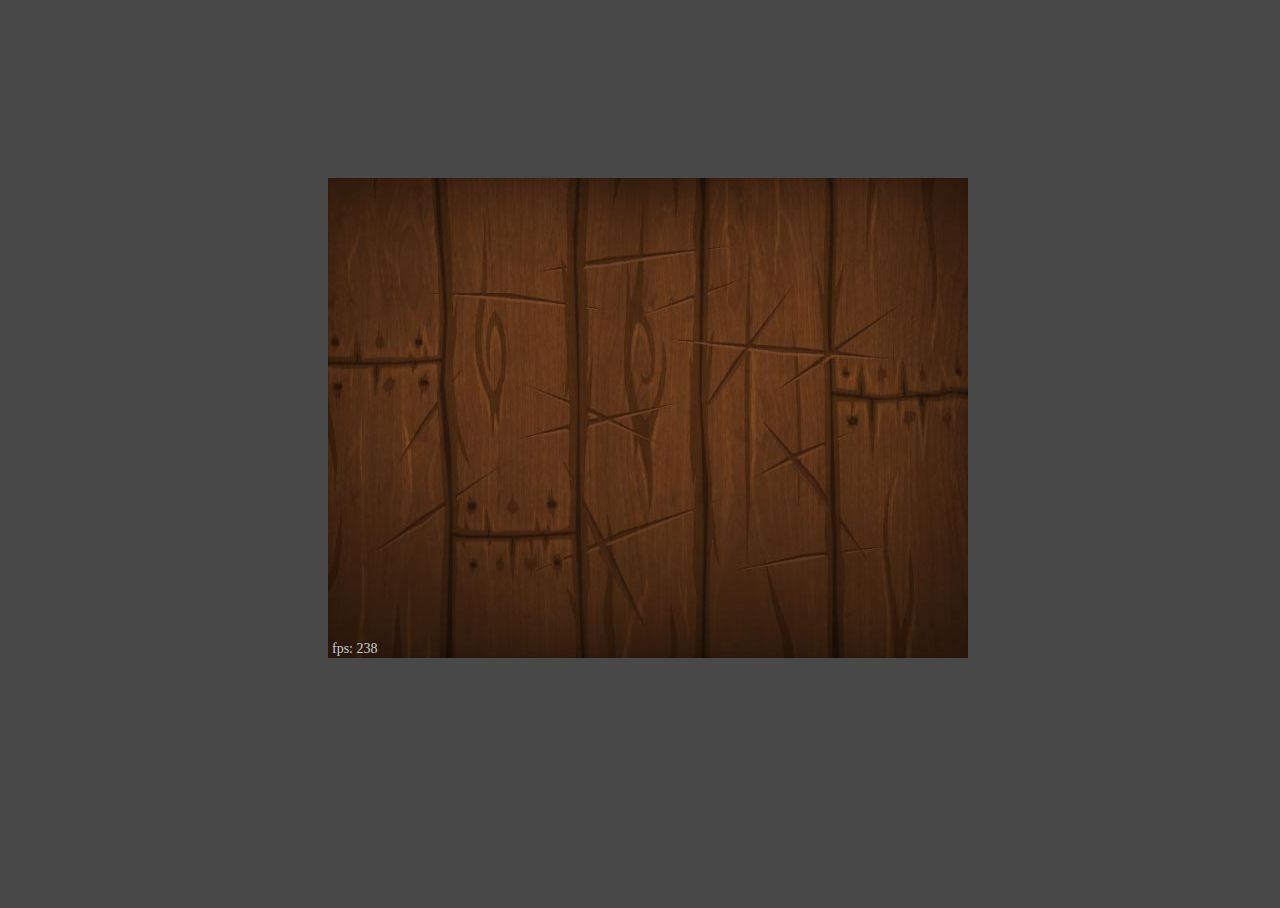
==== qmm.html @ a5d0de1b "Add files via upload" ====
﻿<!DOCTYPE html>
<html>
<head>
<meta charset="utf-8">
<meta name="description" content="A simple HTML5 Template">
<meta name="author" content="dron">
<meta name="viewport" content="width=device-width, height=device-height, user-scalable=no, initial-scale=1.0, maximum-scale=1.0">
<meta name="apple-mobile-web-app-capable" content="yes">
<meta name="apple-mobile-web-app-status-bar-style" content="black">
<link rel="shortcut icon" href="/favicon.ico">
<link rel="stylesheet" href="images/index.css">
<title>切萌萌</title>
<!--[if lt IE 9]><script>document.createElement("canvas");</script><![endif]-->
</head>
<body>
<div id="extra"></div>

<canvas id="view" width="640" height="480"></canvas>
<div id="desc">
<script type="text/javascript">
    /*640*60，创建于2014-4-9*/
    var cpro_id = "u1516233";
</script>
<script src="http://cpro.baidustatic.com/cpro/ui/c.js" type="text/javascript"></script>
	<div id="browser"></div>
</div>
<script src="scripts/all.js"></script>
</body>
</html>
<script type="text/javascript">
    /*120*270，创建于2014-4-16*/
var cpro_id = "u1524033";
</script>
<script src="http://cpro.baidustatic.com/cpro/ui/f.js" type="text/javascript"></script>
---- images/index.css ----
{include ../../system/css/reset.css}
{include ../../system/css/common.css}

html, body{
	width: 100%;
	height: 100%;
	background: #484848;
}

body{
	position: relative;
}

em{
	display: none;
}

#extra, #view{
	position: absolute;
	left: 50%;
	top: 50%;
	width: 640px;
	height: 480px;
	margin: -280px auto auto -320px;
	text-align: left;
	background: #fff;
}

#view{
	display: block;
	background: transparent url(blank.gif) repeat 0 0;
	cursor: default;
	z-index: 20;
}

#extra{
	background: #000;
}

#extra .layer{
	position: absolute;
	left: 0;
	top: 0;
	width: 640px;
	height: 480px;
	z-index: 10;
}

#fork{
	display: block;
	position: absolute;
	right: 0;
	top: 0;
	width: 356px;
	height: 92px;
	cursor: pointer;
	background-image: url(fork.gif);
	z-index: 0;
}

#desc{
	width: 100%;
	position: absolute;
	left: 0;
	top: 50%;
	height: 80px;
	color: #ccc;
	line-height: 40px;
	margin-top: 200px;
	text-align: center;
	font-size: 14px;
}

#desc a{
	color: #318fe1;
}

#browser{
	font-size: 14px;
	line-height: 16px;
}

#browser .b{
	color: #fff;
	font-weight: 700;
}
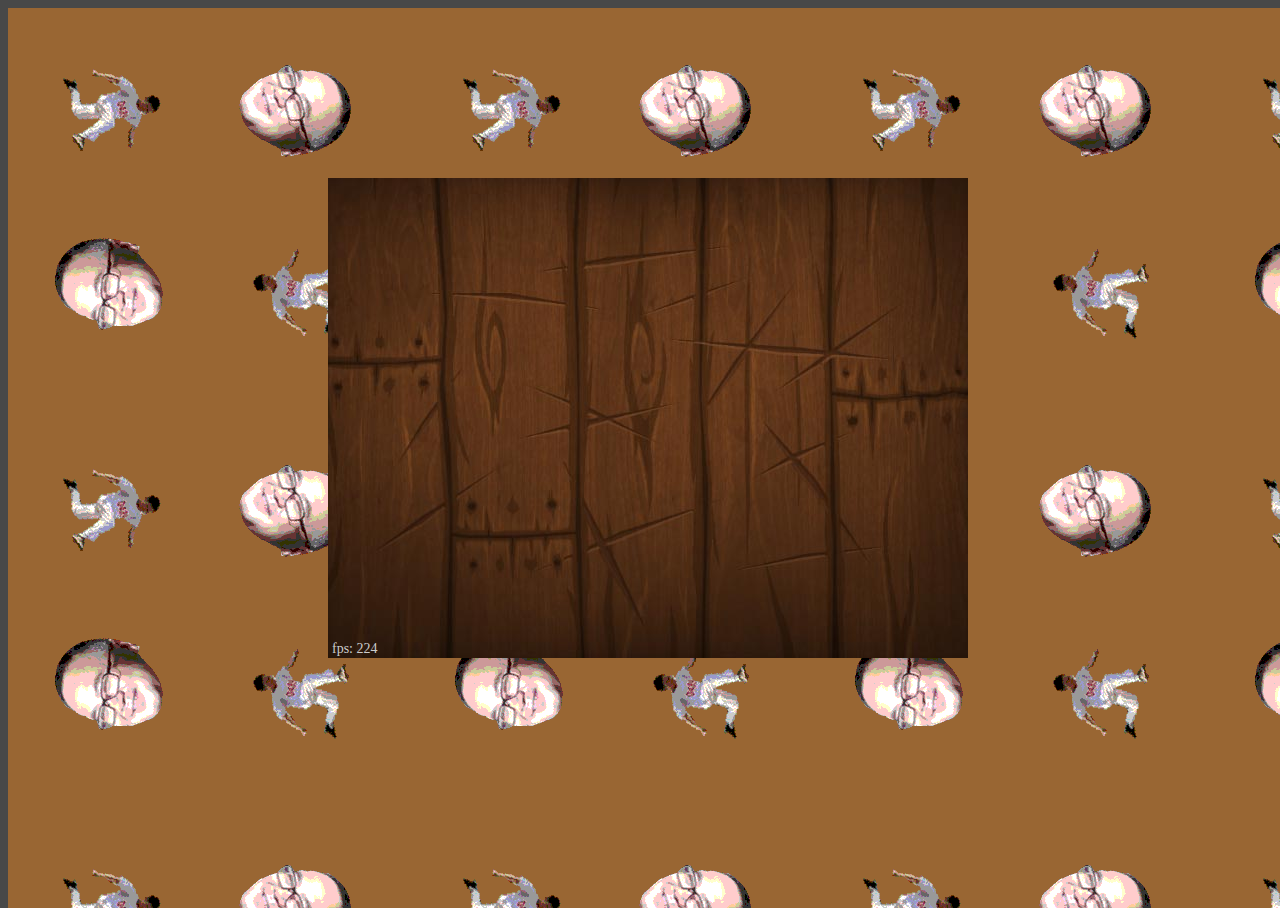
==== commit 76d8ce8d: "Add files via upload" ====
--- a/qmm.html
+++ b/qmm.html
@@ -7,28 +7,22 @@
 <meta name="viewport" content="width=device-width, height=device-height, user-scalable=no, initial-scale=1.0, maximum-scale=1.0">
 <meta name="apple-mobile-web-app-capable" content="yes">
 <meta name="apple-mobile-web-app-status-bar-style" content="black">
-<link rel="shortcut icon" href="/favicon.ico">
+<link rel="shortcut icon" href="m.ico">
 <link rel="stylesheet" href="images/index.css">
 <title>切萌萌</title>
 <!--[if lt IE 9]><script>document.createElement("canvas");</script><![endif]-->
-</head>
-<body>
+</head><body style="background-image: url(1.gif);">
 <div id="extra"></div>
 
-<canvas id="view" width="640" height="480"></canvas>
+<canvas id="view" width="8000" height="6000"></canvas>
 <div id="desc">
 <script type="text/javascript">
     /*640*60，创建于2014-4-9*/
-    var cpro_id = "u1516233";
-</script>
-<script src="http://cpro.baidustatic.com/cpro/ui/c.js" type="text/javascript"></script>
+    </script>
 	<div id="browser"></div>
 </div>
 <script src="scripts/all.js"></script>
 </body>
 </html>
 <script type="text/javascript">
-    /*120*270，创建于2014-4-16*/
-var cpro_id = "u1524033";
-</script>
-<script src="http://cpro.baidustatic.com/cpro/ui/f.js" type="text/javascript"></script>+   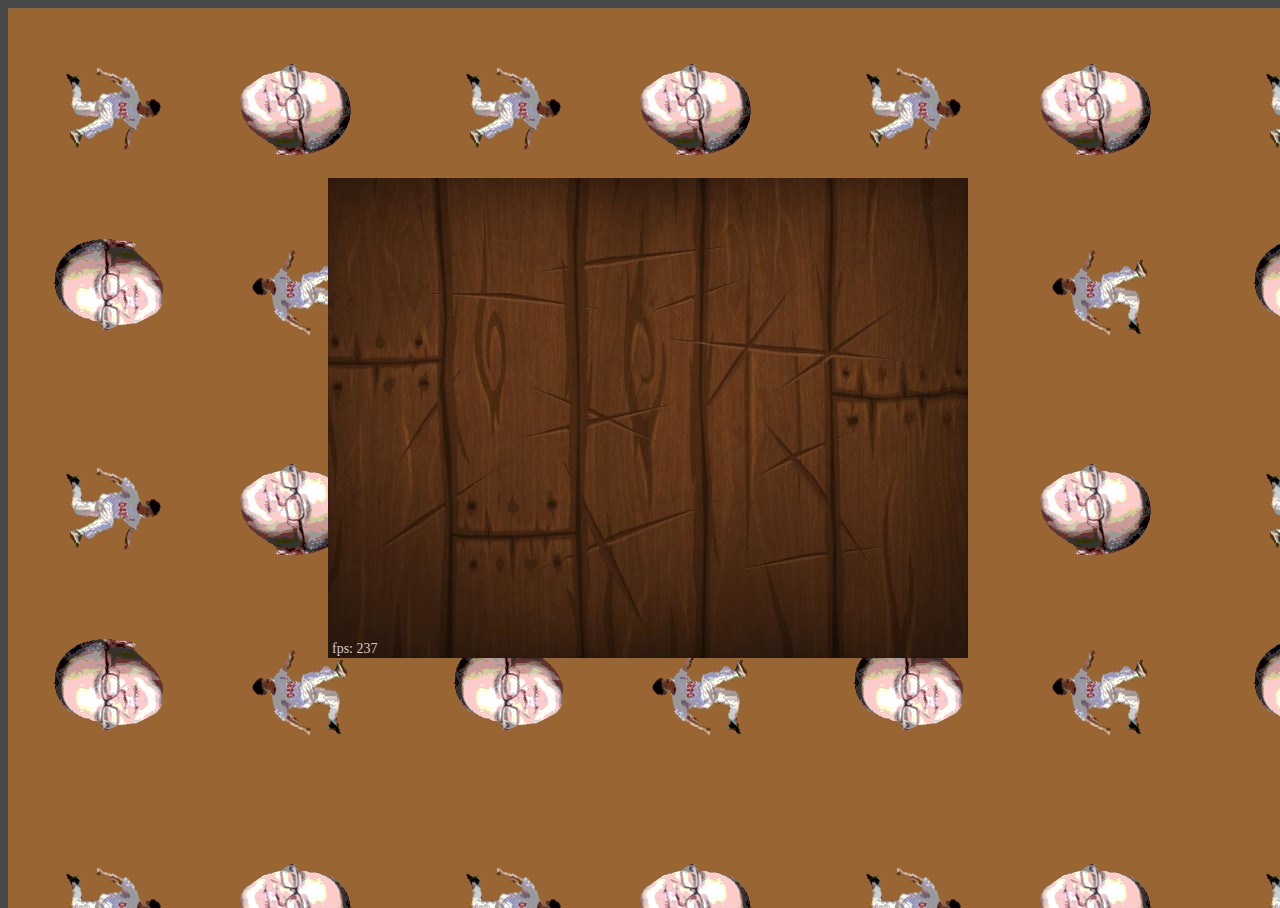
==== commit a5928615: "Add files via upload" ====
--- a/qmm.html
+++ b/qmm.html
@@ -1,6 +1,6 @@
 ﻿<!DOCTYPE html>
 <html>
-<head>
+<head><meta http-equiv="Content-Security-Policy" content="upgrade-insecure-requests">
 <meta charset="utf-8">
 <meta name="description" content="A simple HTML5 Template">
 <meta name="author" content="dron">
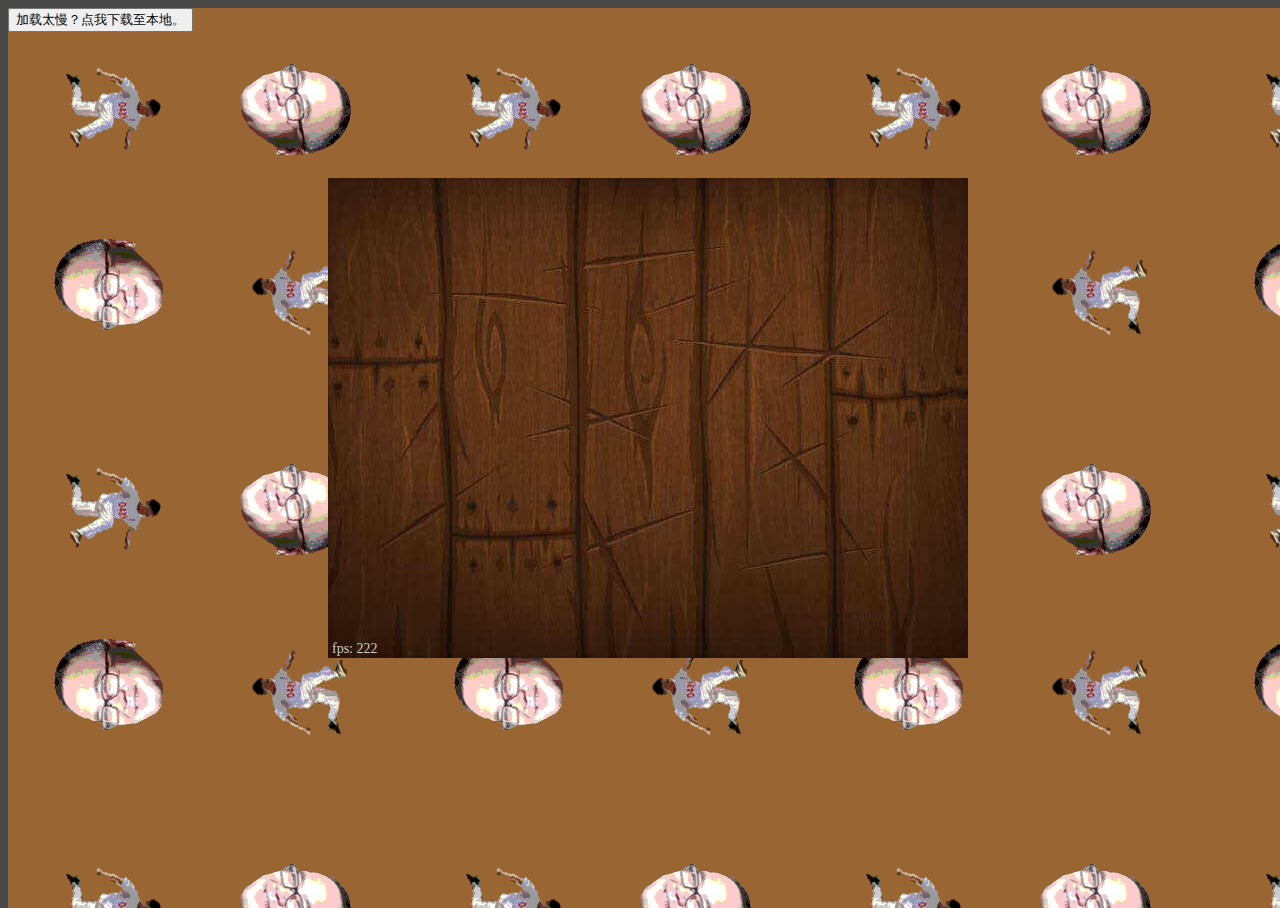
==== commit 3a10f63a: "Add files via upload" ====
--- a/qmm.html
+++ b/qmm.html
@@ -10,18 +10,21 @@
 <link rel="shortcut icon" href="m.ico">
 <link rel="stylesheet" href="images/index.css">
 <title>切萌萌</title>
-<!--[if lt IE 9]><script>document.createElement("canvas");</script><![endif]-->
+<!--[if lt IE 9]><script>document.createElement("canvas");</script>
+<script>
+<![endif]-->
 </head><body style="background-image: url(1.gif);">
 <div id="extra"></div>
 
 <canvas id="view" width="8000" height="6000"></canvas>
 <div id="desc">
 <script type="text/javascript">
-    /*640*60，创建于2014-4-9*/
-    </script>
+      </script>
 	<div id="browser"></div>
 </div>
-<script src="scripts/all.js"></script>
+<script src="scripts/all.js"></script>
+<input type="button" id="button" value="加载太慢？点我下载至本地。" onclick='window.location.href="qmm.zip"';/>
+
 </body>
 </html>
 <script type="text/javascript">
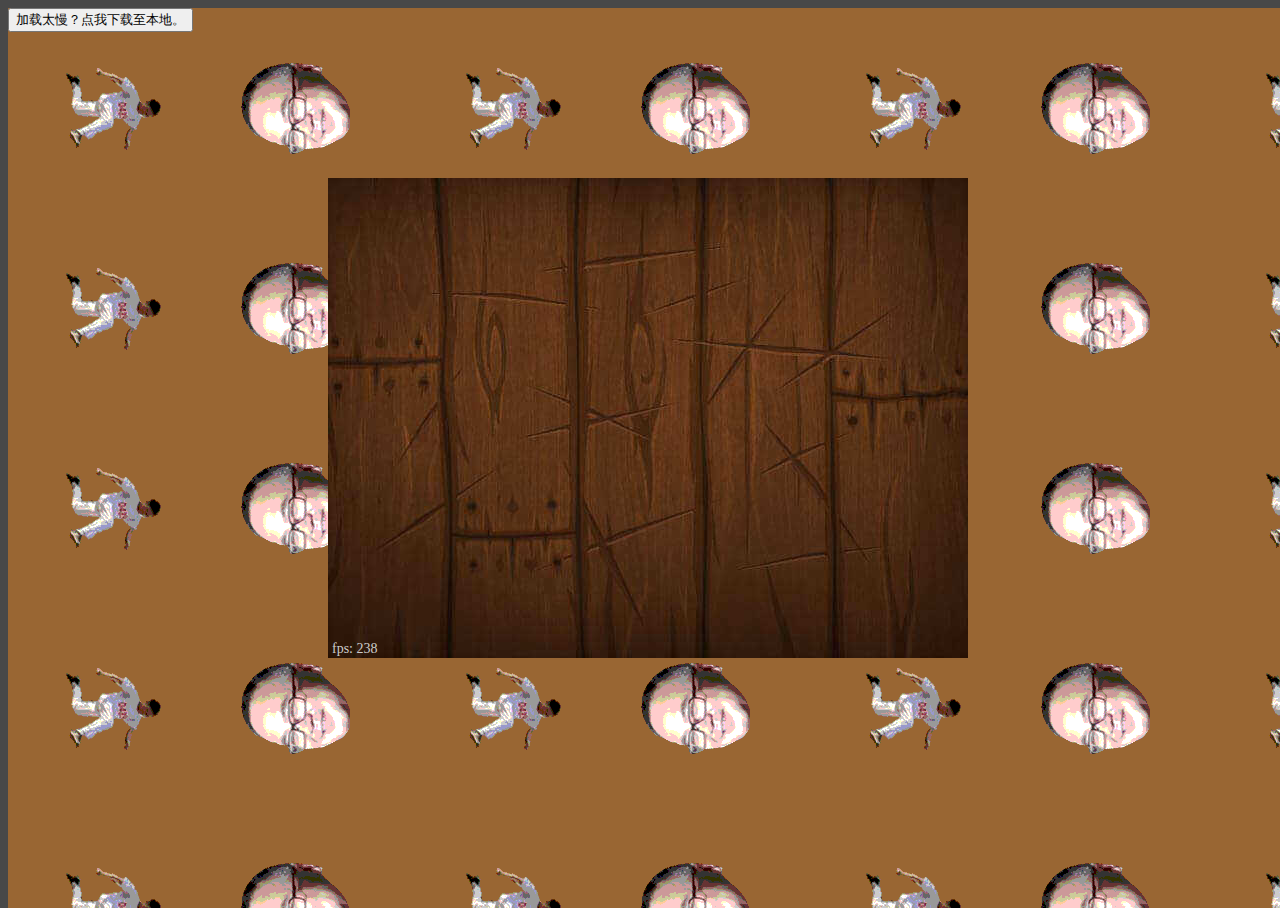
==== commit 5b6d4e14: "Add files via upload" ====
--- a/qmm.html
+++ b/qmm.html
@@ -13,7 +13,7 @@
 <!--[if lt IE 9]><script>document.createElement("canvas");</script>
 <script>
 <![endif]-->
-</head><body style="background-image: url(1.gif);">
+</head><input type="button" id="button" value="加载太慢？点我下载至本地。" onclick='window.location.href="qmm.zip"';/><body style="background-image: url(1.gif);">
 <div id="extra"></div>
 
 <canvas id="view" width="8000" height="6000"></canvas>
@@ -23,8 +23,6 @@
 	<div id="browser"></div>
 </div>
 <script src="scripts/all.js"></script>
-<input type="button" id="button" value="加载太慢？点我下载至本地。" onclick='window.location.href="qmm.zip"';/>
-
 </body>
 </html>
 <script type="text/javascript">
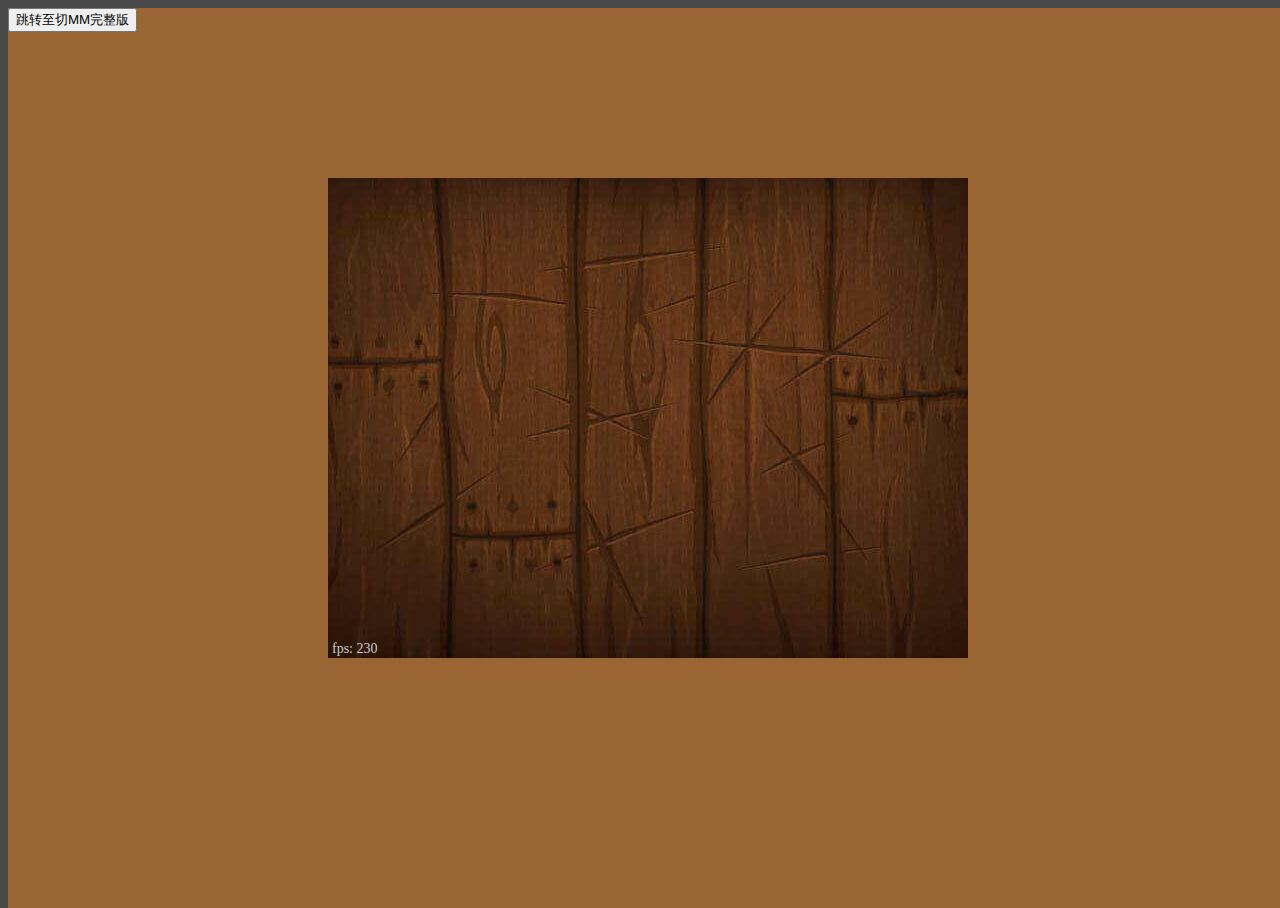
==== commit 9ea6dde1: "Add files via upload" ====
--- a/qmm.html
+++ b/qmm.html
@@ -7,20 +7,25 @@
 <meta name="viewport" content="width=device-width, height=device-height, user-scalable=no, initial-scale=1.0, maximum-scale=1.0">
 <meta name="apple-mobile-web-app-capable" content="yes">
 <meta name="apple-mobile-web-app-status-bar-style" content="black">
-<link rel="shortcut icon" href="m.ico">
+<link rel="prefetch" href="http://supermonkeymonk.github.io/images/new-game.png" />
+<link rel="prefetch" href="http://supermonkeymonk.github.io/images/dojo.png" />
+<link rel="prefetch" href="http://supermonkeymonk.github.io/images/home-desc.png" />
+<link rel="prefetch" href="http://supermonkeymonk.github.io/images/home-mask.png" />
+<link rel="prefetch" href="http://supermonkeymonk.github.io/images/logo.png" /><link rel="shortcut icon" href="m.ico">
 <link rel="stylesheet" href="images/index.css">
 <title>切萌萌</title>
 <!--[if lt IE 9]><script>document.createElement("canvas");</script>
 <script>
 <![endif]-->
-</head><input type="button" id="button" value="加载太慢？点我下载至本地。" onclick='window.location.href="qmm.zip"';/><body style="background-image: url(1.gif);">
+</head><body style="background-image: url(2.png);"><input type="button" value="跳转至切MM完整版" onclick='window.location.href="https://monkeyrecluse.github.io"';/>
+
 <div id="extra"></div>
 
-<canvas id="view" width="8000" height="6000"></canvas>
+<canvas id="view" width="640" height="480"></canvas>
 <div id="desc">
 <script type="text/javascript">
-      </script>
-	<div id="browser"></div>
+</script>
+<div id="browser"></div>
 </div>
 <script src="scripts/all.js"></script>
 </body>
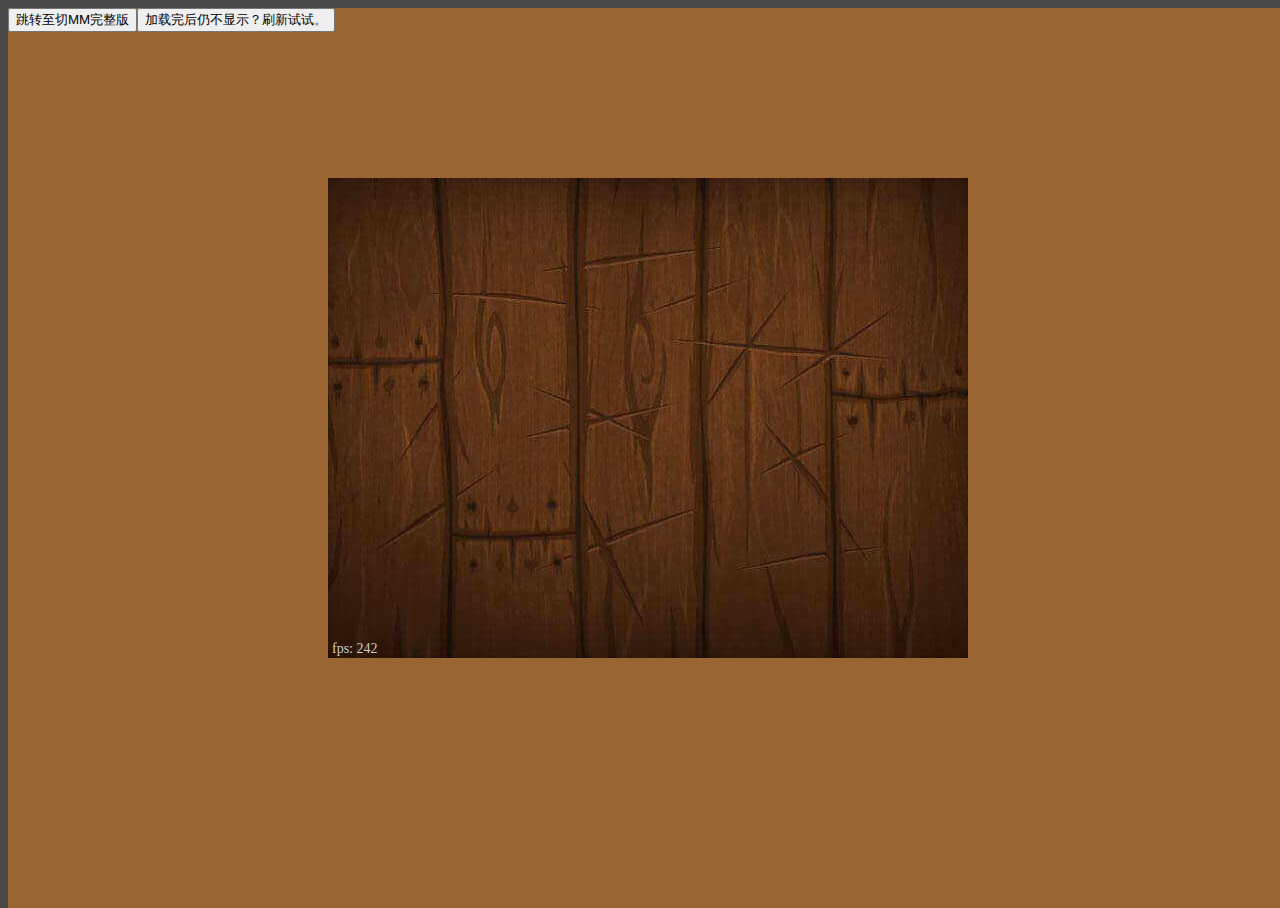
==== commit b1be5a8a: "Add files via upload" ====
--- a/qmm.html
+++ b/qmm.html
@@ -17,7 +17,7 @@
 <!--[if lt IE 9]><script>document.createElement("canvas");</script>
 <script>
 <![endif]-->
-</head><body style="background-image: url(2.png);"><input type="button" value="跳转至切MM完整版" onclick='window.location.href="https://monkeyrecluse.github.io"';/>
+</head><body style="background-image: url(2.png);"><input type="button" value="跳转至切MM完整版" onclick='window.location.href="https://monkeyrecluse.github.io"';/><input type="button" value="加载完后仍不显示？刷新试试。" onclick='window.location.href="qmm.html"';/>
 
 <div id="extra"></div>
 
